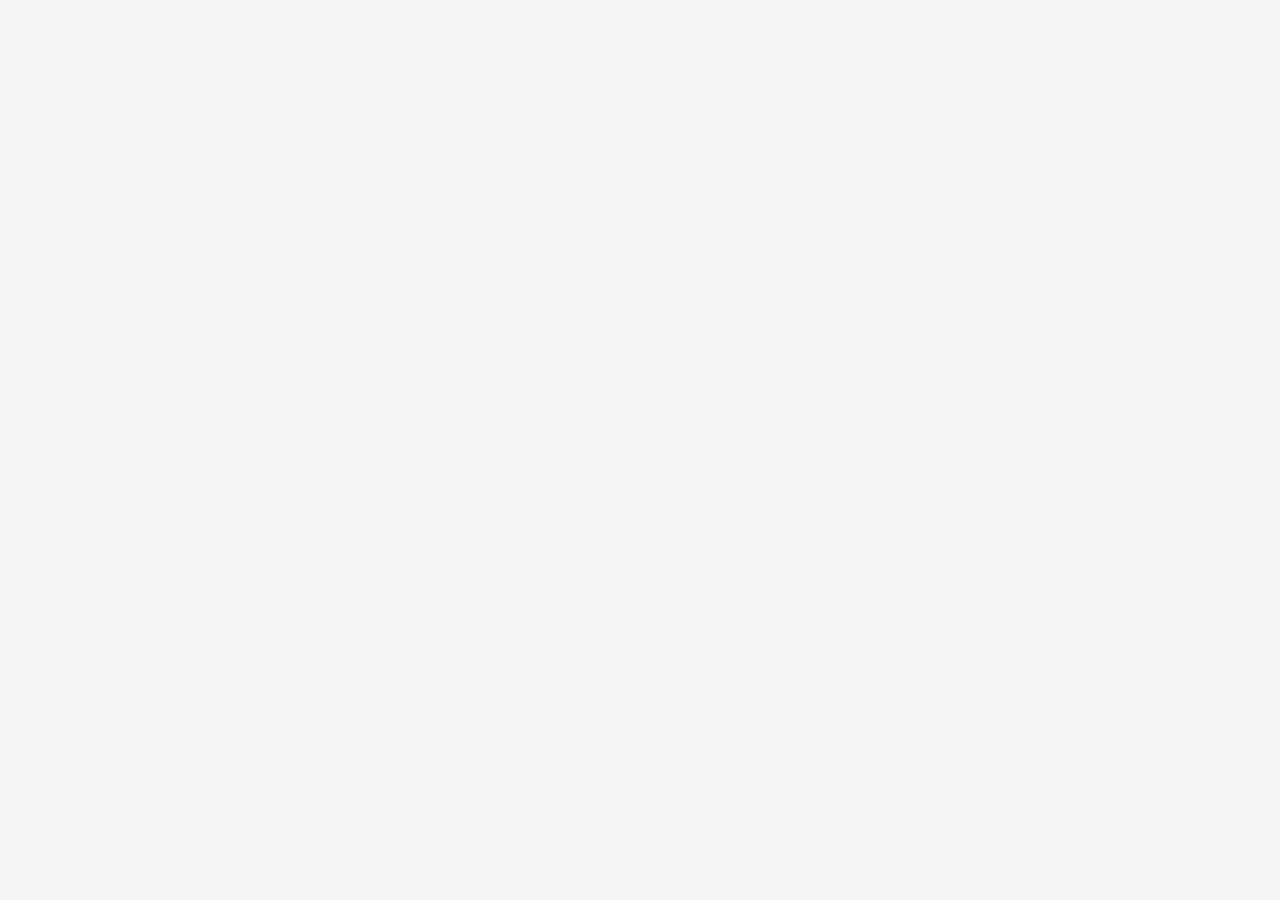
==== recipes.html @ afe7a515 "added recipe page" ====
<!DOCTYPE html>
<html lang="en">
  <head>
    <meta charset="UTF-8" />
    <meta http-equiv="X-UA-Compatible" content="IE=edge" />
    <meta name="viewport" content="width=device-width, initial-scale=1.0" />
    <title>All Recipes - Cook.io</title>
    <meta name="title" content="Cook.io - cooking is easy." />
    <link rel="shortcut icon" href="/favicon.svg" type="image/svg+xml" />

    <link rel="preconnect" href="https://fonts.googleapis.com" />
    <link rel="preconnect" href="https://fonts.gstatic.com" crossorigin />
    <link href="https://fonts.googleapis.com/css2?family=DM+Sans:wght@400;500&family=DM+Serif+Display&display=swap" rel="stylesheet" />
    <link rel="stylesheet" href="https://fonts.googleapis.com/css2?family=Material+Symbols+Outlined:opsz,wght,FILL,GRAD@24,400,0..1,0" />
    <link rel="stylesheet" href="./assets/css/style.css" />
  </head>
  <body>
    <!-- HEADER -->
    <header class="header" data-header>
      <a href="/" class="logo">
        <img src="./assets/images/logo-light.svg" width="156" height="32" alt="Formulas" class="logo-light" />

        <img src="./assets/images/logo-dark.svg" width="156" height="32" alt="Formulas" class="logo-dark" />
      </a>

      <nav class="navbar">
        <ul class="navbar-list">
          <li>
            <a href="/" class="navbar-link title-small has-state">Home</a>
          </li>
          <li>
            <a href="#" class="navbar-link title-small has-state active">Recipes</a>
          </li>
        </ul>
      </nav>

      <button class="icon-btn theme-switsh has-state" aria-pressed="false" aria-label="Toggle light and dark theme" data-theme-btn>
        <span class="material-symbols-outlined light-icon" aria-hidden="true">light_mode</span>
        <span class="material-symbols-outlined dark-icon" aria-hidden="true">dark_mode</span>
      </button>

      <a href="./saved-recipes.html" class="btn btn-primary has-icon">
        <span class="material-symbols-outlined" aria-hidden="true">book</span>
        <span class="span">Saved Recipes</span>
      </a>
    </header>

    <!-- Mobile Nav -->

    <nav class="mobile-nav" aria-label="primary">
      <ul class="nav-list">
        <li class="nav-item">
          <a href="#" class="nav-link" aria-current="true">
            <span class="item-icon">
              <span class="material-symbols-outlined" aria-hidden="true">lunch_dining</span>
            </span>
            <span class="label-medium">Recipes</span>
          </a>
        </li>

        <li class="nav-item">
          <a href="/" class="nav-link">
            <span class="item-icon">
              <span class="material-symbols-outlined" aria-hidden="true">home</span>
            </span>
            <span class="label-medium">Home</span>
          </a>
        </li>

        <li class="nav-item">
          <a href="./saved-recipes.html" class="nav-link">
            <span class="item-icon">
              <span class="material-symbols-outlined" aria-hidden="true">book</span>
            </span>
            <span class="label-medium">Saved</span>
          </a>
        </li>
      </ul>
    </nav>

    <main>
      <article class="article article-page">
        <!-- Filter bar -->

        <div class="filter-bar" data-filter-bar>
          <div class="title-wrapper">
            <span class="material-symbols-outlined" aria-hidden="true">filter_list</span>

            <p class="title-medium">Filters</p>

            <button class="icon-btn close-btn has-state" aria-label="Close filter bar" data-filter-toggler>
              <span class="material-symbols-outlined" aria-hidden="true">close</span>
            </button>
          </div>

          <div class="filter-content">
            <div class="search-wrapper">
              <div class="input-outlined">
                <label for="search" class="body-large label">Search</label>

                <input type="search" name="search" id="search" placeholder="Search recipes" class="input-field body-large" />
              </div>
            </div>

            <div class="accordion-container" data-accordion>
              <button class="accordion-btn has-state" aria-controls="cook-time" aria-expanded="false" data-accordion-btn>
                <span class="material-symbols-outlined" aria-hidden="true">timer</span>
                <p class="label-large">Cooking Time</p>
                <span class="material-symbols-outlined trailing-icon" aria-hidden="true">expand_more</span>
              </button>

              <div class="accordion-content" id="cook-time">
                <div class="accordion-overflow" data-filter="time">
                  <label class="filter-chip label-large">
                    &lt; 5 minutes
                    <input type="radio" name="cook-time" value="5" aria-label="5 or less minutes" class="checkbox" />
                  </label>

                  <label class="filter-chip label-large">
                    5 - 10 minutes
                    <input type="radio" name="cook-time" value="5-10" aria-label="5 to 10 minutes" class="checkbox" />
                  </label>

                  <label class="filter-chip label-large">
                    10 - 20 minutes
                    <input type="radio" name="cook-time" value="10-20" aria-label="10 to 20 minutes" class="checkbox" />
                  </label>

                  <label class="filter-chip label-large">
                    20 - 30 minutes
                    <input type="radio" name="cook-time" value="20-30" aria-label="20 to 30 minutes" class="checkbox" />
                  </label>

                  <label class="filter-chip label-large">
                    30 - 40 minutes
                    <input type="radio" name="cook-time" value="30-40" aria-label="30 to 40 minutes" class="checkbox" />
                  </label>

                  <label class="filter-chip label-large">
                    40 - 50 minutes
                    <input type="radio" name="cook-time" value="40-50" aria-label="40 to 50 minutes" class="checkbox" />
                  </label>

                  <label class="filter-chip label-large">
                    50 - 60 minutes
                    <input type="radio" name="cook-time" value="50-60" aria-label="50 to 60 minutes" class="checkbox" />
                  </label>

                  <label class="filter-chip label-large">
                    &gt; 1 hours
                    <input type="radio" name="cook-time" value="60+" aria-label="1 or more hours" class="checkbox" />
                  </label>
                </div>
              </div>
            </div>

            <div class="accordion-container" data-accordion>
              <button class="accordion-btn has-state" aria-controls="ingr" aria-expanded="false" data-accordion-btn>
                <span class="material-symbols-outlined" aria-hidden="true">nutrition</span>
                <p class="label-large">Ingredients</p>
                <span class="material-symbols-outlined trailing-icon" aria-hidden="true">expand_more</span>
              </button>

              <div class="accordion-content" id="ingr">
                <div class="accordion-overflow" data-filter="ingr">
                  <label class="filter-chip label-large">
                    &lt; 5 ingredients
                    <input type="radio" name="ingr" value="5" aria-label="5 or less ingredients" class="checkbox" />
                  </label>

                  <label class="filter-chip label-large">
                    5 - 10 ingredients
                    <input type="radio" name="ingr" value="5-10" aria-label="5 to 10 ingredients" class="checkbox" />
                  </label>

                  <label class="filter-chip label-large">
                    10 - 20 ingredients
                    <input type="radio" name="ingr" value="10-20" aria-label="10 to 20 ingredients" class="checkbox" />
                  </label>

                  <label class="filter-chip label-large">
                    20 - 30 ingredients
                    <input type="radio" name="ingr" value="20-30" aria-label="20 to 30 ingredients" class="checkbox" />
                  </label>

                  <label class="filter-chip label-large">
                    &gt; 30 ingredients
                    <input type="radio" name="ingr" value="30+" aria-label="30 or more ingredients" class="checkbox" />
                  </label>
                </div>
              </div>
            </div>

            <div class="accordion-container" data-accordion>
              <button class="accordion-btn has-state" aria-controls="calories" aria-expanded="false" data-accordion-btn>
                <span class="material-symbols-outlined" aria-hidden="true">ulna_radius_alt</span>
                <p class="label-large">Calories</p>
                <span class="material-symbols-outlined trailing-icon" aria-hidden="true">expand_more</span>
              </button>

              <div class="accordion-content" id="calories">
                <div class="accordion-overflow" data-filter="calories">
                  <label class="filter-chip label-large">
                    &lt; 50 calories
                    <input type="radio" name="calories" value="50" aria-label="50 or less calories" class="checkbox" />
                  </label>

                  <label class="filter-chip label-large">
                    50 - 100 calories
                    <input type="radio" name="calories" value="50-100" aria-label="50 to 100 calories" class="checkbox" />
                  </label>

                  <label class="filter-chip label-large">
                    100 - 200 calories
                    <input type="radio" name="calories" value="100-200" aria-label="100 to 200 calories" class="checkbox" />
                  </label>

                  <label class="filter-chip label-large">
                    200 - 300 calories
                    <input type="radio" name="calories" value="200-300" aria-label="200 to 300 calories" class="checkbox" />
                  </label>

                  <label class="filter-chip label-large">
                    300 - 400 calories
                    <input type="radio" name="calories" value="300-400" aria-label="300 to 400 calories" class="checkbox" />
                  </label>

                  <label class="filter-chip label-large">
                    400 - 500 calories
                    <input type="radio" name="calories" value="400-500" aria-label="400 to 500 calories" class="checkbox" />
                  </label>

                  <label class="filter-chip label-large">
                    &gt; 500 calories
                    <input type="radio" name="calories" value="500+" aria-label="500 or more calories" class="checkbox" />
                  </label>
                </div>
              </div>
            </div>

            <div class="accordion-container" data-accordion>
              <button class="accordion-btn has-state" aria-controls="diet" aria-expanded="false" data-accordion-btn>
                <span class="material-symbols-outlined" aria-hidden="true">spa</span>
                <p class="label-large">Diet</p>
                <span class="material-symbols-outlined trailing-icon" aria-hidden="true">expand_more</span>
              </button>

              <div class="accordion-content" id="diet">
                <div class="accordion-overflow" data-filter="diet">
                  <label class="filter-chip label-large">
                    Balanced

                    <input type="checkbox" name="Balanced" aria-label="Balanced" value="balanced" class="checkbox" />
                  </label>

                  <label class="filter-chip label-large">
                    High Fiber

                    <input type="checkbox" name="High Fiber" aria-label="High Fiber" value="high-fiber" class="checkbox" />
                  </label>

                  <label class="filter-chip label-large">
                    High Protein

                    <input type="checkbox" name="High Protein" aria-label="High Protein" value="high-protein" class="checkbox" />
                  </label>

                  <label class="filter-chip label-large">
                    Low Carb

                    <input type="checkbox" name="Low Carb" aria-label="Low Carb" value="low-carb" class="checkbox" />
                  </label>

                  <label class="filter-chip label-large">
                    Low Fat

                    <input type="checkbox" name="Low Fat" aria-label="Low Fat" value="low-fat" class="checkbox" />
                  </label>

                  <label class="filter-chip label-large">
                    Low Sodium

                    <input type="checkbox" name="Low Sodium" aria-label="Low Sodium" value="low-sodium" class="checkbox" />
                  </label>
                </div>
              </div>
            </div>

            <div class="accordion-container" data-accordion>
              <button class="accordion-btn has-state" aria-controls="health" aria-expanded="false" data-accordion-btn>
                <span class="material-symbols-outlined" aria-hidden="true">health_and_safety</span>
                <p class="label-large">Health</p>
                <span class="material-symbols-outlined trailing-icon" aria-hidden="true">expand_more</span>
              </button>

              <div class="accordion-content" id="health">
                <div class="accordion-overflow" data-filter="health">
                  <label class="filter-chip label-large">
                    Alcohol Cocktail

                    <input type="checkbox" name="Alcohol Cocktail" aria-label="Alcohol Cocktail" value="alcohol-cocktail" class="checkbox" />
                  </label>

                  <label class="filter-chip label-large">
                    Alcohol Free

                    <input type="checkbox" name="Alcohol Free" aria-label="Alcohol Free" value="alcohol-free" class="checkbox" />
                  </label>

                  <label class="filter-chip label-large">
                    Celery Free

                    <input type="checkbox" name="Celery Free" aria-label="Celery Free" value="celery-free" class="checkbox" />
                  </label>

                  <label class="filter-chip label-large">
                    Crustcean Free

                    <input type="checkbox" name="Crustcean Free" aria-label="Crustcean Free" value="crustacean-free" class="checkbox" />
                  </label>

                  <label class="filter-chip label-large">
                    Dairy Free

                    <input type="checkbox" name="Dairy Free" aria-label="Dairy Free" value="dairy-free" class="checkbox" />
                  </label>

                  <label class="filter-chip label-large">
                    DASH

                    <input type="checkbox" name="DASH" aria-label="DASH" value="DASH" class="checkbox" />
                  </label>

                  <label class="filter-chip label-large">
                    Egg Free

                    <input type="checkbox" name="Egg Free" aria-label="Egg Free" value="egg-free" class="checkbox" />
                  </label>

                  <label class="filter-chip label-large">
                    Fish Free

                    <input type="checkbox" name="Fish Free" aria-label="Fish Free" value="fish-free" class="checkbox" />
                  </label>

                  <label class="filter-chip label-large">
                    FODMAP Free

                    <input type="checkbox" name="FODMAP Free" aria-label="FODMAP Free" value="fodmap-free" class="checkbox" />
                  </label>

                  <label class="filter-chip label-large">
                    Gluten Free

                    <input type="checkbox" name="Gluten Free" aria-label="Gluten Free" value="gluten-free" class="checkbox" />
                  </label>

                  <label class="filter-chip label-large">
                    Immuno Supportive

                    <input type="checkbox" name="Immuno Supportive" aria-label="Immuno Supportive" value="immuno-supportive" class="checkbox" />
                  </label>

                  <label class="filter-chip label-large">
                    Keto Friendly

                    <input type="checkbox" name="Keto Friendly" aria-label="Keto Friendly" value="keto-friendly" class="checkbox" />
                  </label>

                  <label class="filter-chip label-large">
                    Kidney Friendly

                    <input type="checkbox" name="Kidney Friendly" aria-label="Kidney Friendly" value="kidney-friendly" class="checkbox" />
                  </label>

                  <label class="filter-chip label-large">
                    Kosher

                    <input type="checkbox" name="Kosher" aria-label="Kosher" value="kosher" class="checkbox" />
                  </label>

                  <label class="filter-chip label-large">
                    Low Fat Abs

                    <input type="checkbox" name="Low Fat Abs" aria-label="Low Fat Abs" value="low-fat-abs" class="checkbox" />
                  </label>

                  <label class="filter-chip label-large">
                    Low Potassium

                    <input type="checkbox" name="Low Potassium" aria-label="Low Potassium" value="low-potassium" class="checkbox" />
                  </label>

                  <label class="filter-chip label-large">
                    Low Sugar

                    <input type="checkbox" name="Low Sugar" aria-label="Low Sugar" value="low-sugar" class="checkbox" />
                  </label>

                  <label class="filter-chip label-large">
                    Lupine Free

                    <input type="checkbox" name="Lupine Free" aria-label="Lupine Free" value="lupine-free" class="checkbox" />
                  </label>

                  <label class="filter-chip label-large">
                    Mediterranean

                    <input type="checkbox" name="Mediterranean" aria-label="Mediterranean" value="Mediterranean" class="checkbox" />
                  </label>

                  <label class="filter-chip label-large">
                    Mollusk Free

                    <input type="checkbox" name="Mollusk Free" aria-label="Mollusk Free" value="mollusk-free" class="checkbox" />
                  </label>

                  <label class="filter-chip label-large">
                    Mustard Free

                    <input type="checkbox" name="Mustard Free" aria-label="Mustard Free" value="mustard-free" class="checkbox" />
                  </label>

                  <label class="filter-chip label-large">
                    No oil added

                    <input type="checkbox" name="No oil added" aria-label="No oil added" value="no-oil-added" class="checkbox" />
                  </label>

                  <label class="filter-chip label-large">
                    Paleo

                    <input type="checkbox" name="Paleo" aria-label="Paleo" value="paleo" class="checkbox" />
                  </label>

                  <label class="filter-chip label-large">
                    Peanut Free

                    <input type="checkbox" name="Peanut Free" aria-label="Peanut Free" value="peanut-free" class="checkbox" />
                  </label>

                  <label class="filter-chip label-large">
                    Pescatarian

                    <input type="checkbox" name="Pescatarian" aria-label="Pescatarian" value="pescatarian" class="checkbox" />
                  </label>

                  <label class="filter-chip label-large">
                    Pork Free

                    <input type="checkbox" name="Pork Free" aria-label="Pork Free" value="pork-free" class="checkbox" />
                  </label>

                  <label class="filter-chip label-large">
                    Red Meat Free

                    <input type="checkbox" name="Red Meat Free" aria-label="Red Meat Free" value="red-meat-free" class="checkbox" />
                  </label>

                  <label class="filter-chip label-large">
                    Sesame Free

                    <input type="checkbox" name="Sesame Free" aria-label="Sesame Free" value="sesame-free" class="checkbox" />
                  </label>

                  <label class="filter-chip label-large">
                    Shellfish-Free

                    <input type="checkbox" name="Shellfish-Free" aria-label="Shellfish-Free" value="shellfish-free" class="checkbox" />
                  </label>

                  <label class="filter-chip label-large">
                    Soy Free

                    <input type="checkbox" name="Soy Free" aria-label="Soy Free" value="soy-free" class="checkbox" />
                  </label>

                  <label class="filter-chip label-large">
                    Sugar Conscious

                    <input type="checkbox" name="Sugar Conscious" aria-label="Sugar Conscious" value="sugar-conscious" class="checkbox" />
                  </label>

                  <label class="filter-chip label-large">
                    Sulfite Free

                    <input type="checkbox" name="Sulfite Free" aria-label="Sulfite Free" value="sulfite-free" class="checkbox" />
                  </label>

                  <label class="filter-chip label-large">
                    Tree Nut Free

                    <input type="checkbox" name="Tree Nut Free" aria-label="Tree Nut Free" value="tree-nut-free" class="checkbox" />
                  </label>

                  <label class="filter-chip label-large">
                    Vegan

                    <input type="checkbox" name="Vegan" aria-label="Vegan" value="vegan" class="checkbox" />
                  </label>

                  <label class="filter-chip label-large">
                    Vegetarian

                    <input type="checkbox" name="Vegetarian" aria-label="Vegetarian" value="vegetarian" class="checkbox" />
                  </label>

                  <label class="filter-chip label-large">
                    Wheat Free

                    <input type="checkbox" name="Wheat Free" aria-label="Wheat Free" value="wheat-free" class="checkbox" />
                  </label>
                </div>
              </div>
            </div>

            <div class="accordion-container" data-accordion>
              <button class="accordion-btn has-state" aria-controls="meal" aria-expanded="false" data-accordion-btn>
                <span class="material-symbols-outlined" aria-hidden="true">restaurant</span>
                <p class="label-large">Meal</p>
                <span class="material-symbols-outlined trailing-icon" aria-hidden="true">expand_more</span>
              </button>

              <div class="accordion-content" id="meal">
                <div class="accordion-overflow" data-filter="mealType">
                  <label class="filter-chip label-large">
                    Breakfast

                    <input type="checkbox" name="Breakfast" aria-label="Breakfast" value="breakfast" class="checkbox" />
                  </label>

                  <label class="filter-chip label-large">
                    Dinner

                    <input type="checkbox" name="Dinner" aria-label="Dinner" value="dinner" class="checkbox" />
                  </label>

                  <label class="filter-chip label-large">
                    Lunch

                    <input type="checkbox" name="Lunch" aria-label="Lunch" value="lunch" class="checkbox" />
                  </label>

                  <label class="filter-chip label-large">
                    Snack

                    <input type="checkbox" name="Snack" aria-label="Snack" value="snack" class="checkbox" />
                  </label>

                  <label class="filter-chip label-large">
                    Teatime

                    <input type="checkbox" name="Teatime" aria-label="Teatime" value="teatime" class="checkbox" />
                  </label>
                </div>
              </div>
            </div>

            <div class="accordion-container" data-accordion>
              <button class="accordion-btn has-state" aria-controls="dish" aria-expanded="false" data-accordion-btn>
                <span class="material-symbols-outlined" aria-hidden="true">fastfood</span>
                <p class="label-large">Dish</p>
                <span class="material-symbols-outlined trailing-icon" aria-hidden="true">expand_more</span>
              </button>

              <div class="accordion-content" id="dish">
                <div class="accordion-overflow" data-filter="dishType">
                  <label class="filter-chip label-large">
                    Biscuits and cookies

                    <input type="checkbox" name="Biscuits and cookies" aria-label="Biscuits and cookies" value="biscuits and cookies" class="checkbox" />
                  </label>

                  <label class="filter-chip label-large">
                    Bread

                    <input type="checkbox" name="Bread" aria-label="Bread" value="bread" class="checkbox" />
                  </label>

                  <label class="filter-chip label-large">
                    Cereals

                    <input type="checkbox" name="Cereals" aria-label="Cereals" value="cereals" class="checkbox" />
                  </label>

                  <label class="filter-chip label-large">
                    Condiments and sauces

                    <input type="checkbox" name="Condiments and sauces" aria-label="Condiments and sauces" value="condiments and sauces" class="checkbox" />
                  </label>

                  <label class="filter-chip label-large">
                    Desserts

                    <input type="checkbox" name="Desserts" aria-label="Desserts" value="desserts" class="checkbox" />
                  </label>

                  <label class="filter-chip label-large">
                    Drinks

                    <input type="checkbox" name="Drinks" aria-label="Drinks" value="drinks" class="checkbox" />
                  </label>

                  <label class="filter-chip label-large">
                    Main course

                    <input type="checkbox" name="Main course" aria-label="Main course" value="main course" class="checkbox" />
                  </label>

                  <label class="filter-chip label-large">
                    Pancake

                    <input type="checkbox" name="Pancake" aria-label="Pancake" value="pancake" class="checkbox" />
                  </label>

                  <label class="filter-chip label-large">
                    Preps

                    <input type="checkbox" name="Preps" aria-label="Preps" value="preps" class="checkbox" />
                  </label>

                  <label class="filter-chip label-large">
                    Preserve

                    <input type="checkbox" name="Preserve" aria-label="Preserve" value="preserve" class="checkbox" />
                  </label>

                  <label class="filter-chip label-large">
                    Salad

                    <input type="checkbox" name="Salad" aria-label="Salad" value="salad" class="checkbox" />
                  </label>

                  <label class="filter-chip label-large">
                    Sandwiches

                    <input type="checkbox" name="Sandwiches" aria-label="Sandwiches" value="sandwiches" class="checkbox" />
                  </label>

                  <label class="filter-chip label-large">
                    Side dish

                    <input type="checkbox" name="Side dish" aria-label="Side dish" value="side dish" class="checkbox" />
                  </label>

                  <label class="filter-chip label-large">
                    Soup

                    <input type="checkbox" name="Soup" aria-label="Soup" value="soup" class="checkbox" />
                  </label>

                  <label class="filter-chip label-large">
                    Starter

                    <input type="checkbox" name="Starter" aria-label="Starter" value="starter" class="checkbox" />
                  </label>

                  <label class="filter-chip label-large">
                    Sweets

                    <input type="checkbox" name="Sweets" aria-label="Sweets" value="sweets" class="checkbox" />
                  </label>
                </div>
              </div>
            </div>

            <div class="accordion-container" data-accordion>
              <button class="accordion-btn has-state" aria-controls="cuisine" aria-expanded="false" data-accordion-btn>
                <span class="material-symbols-outlined" aria-hidden="true">public</span>
                <p class="label-large">Cuisine</p>
                <span class="material-symbols-outlined trailing-icon" aria-hidden="true">expand_more</span>
              </button>

              <div class="accordion-content" id="cuisine">
                <div class="accordion-overflow" data-filter="cuisineType">
                  <label class="filter-chip label-large">
                    American

                    <input type="checkbox" name="American" aria-label="American" value="american" class="checkbox" />
                  </label>

                  <label class="filter-chip label-large">
                    Asian

                    <input type="checkbox" name="Asian" aria-label="Asian" value="asian" class="checkbox" />
                  </label>

                  <label class="filter-chip label-large">
                    British

                    <input type="checkbox" name="British" aria-label="British" value="british" class="checkbox" />
                  </label>

                  <label class="filter-chip label-large">
                    Caribbean

                    <input type="checkbox" name="Caribbean" aria-label="Caribbean" value="caribbean" class="checkbox" />
                  </label>

                  <label class="filter-chip label-large">
                    Central Europe

                    <input type="checkbox" name="Central Europe" aria-label="Central Europe" value="central europe" class="checkbox" />
                  </label>

                  <label class="filter-chip label-large">
                    Chinese

                    <input type="checkbox" name="Chinese" aria-label="Chinese" value="chinese" class="checkbox" />
                  </label>

                  <label class="filter-chip label-large">
                    Eastern Europe

                    <input type="checkbox" name="Eastern Europe" aria-label="Eastern Europe" value="eastern europe" class="checkbox" />
                  </label>

                  <label class="filter-chip label-large">
                    French

                    <input type="checkbox" name="French" aria-label="French" value="french" class="checkbox" />
                  </label>

                  <label class="filter-chip label-large">
                    Indian

                    <input type="checkbox" name="Indian" aria-label="Indian" value="indian" class="checkbox" />
                  </label>

                  <label class="filter-chip label-large">
                    Italian

                    <input type="checkbox" name="Italian" aria-label="Italian" value="italian" class="checkbox" />
                  </label>

                  <label class="filter-chip label-large">
                    Japanese

                    <input type="checkbox" name="Japanese" aria-label="Japanese" value="japanese" class="checkbox" />
                  </label>

                  <label class="filter-chip label-large">
                    Kosher

                    <input type="checkbox" name="Kosher" aria-label="Kosher" value="kosher" class="checkbox" />
                  </label>

                  <label class="filter-chip label-large">
                    Mediterranean

                    <input type="checkbox" name="Mediterranean" aria-label="Mediterranean" value="mediterranean" class="checkbox" />
                  </label>

                  <label class="filter-chip label-large">
                    Mexican

                    <input type="checkbox" name="Mexican" aria-label="Mexican" value="mexican" class="checkbox" />
                  </label>

                  <label class="filter-chip label-large">
                    Middle Eastern

                    <input type="checkbox" name="Middle Eastern" aria-label="Middle Eastern" value="middle eastern" class="checkbox" />
                  </label>

                  <label class="filter-chip label-large">
                    Nordic

                    <input type="checkbox" name="Nordic" aria-label="Nordic" value="nordic" class="checkbox" />
                  </label>

                  <label class="filter-chip label-large">
                    South American

                    <input type="checkbox" name="South American" aria-label="South American" value="south american" class="checkbox" />
                  </label>

                  <label class="filter-chip label-large">
                    South East Asian

                    <input type="checkbox" name="South East Asian" aria-label="South East Asian" value="south east asian" class="checkbox" />
                  </label>
                </div>
              </div>
            </div>
          </div>

          <div class="filter-actions">
            <button class="btn btn-secondary label-large has-state" data-filter-clear>Clear</button>

            <button class="btn btn-primary label-large" data-filter-toggler data-filter-submit>Apply</button>
          </div>
        </div>

        <div class="overlay" data-overlay data-filter-toggler></div>

        <div class="recipe-container container">
          <div class="title-wrapper">
            <h2 class="headline-small">All Recipes</h2>

            <button class="btn btn-secondary btn-filter has-icon has-state" aria-label="Open filter bar" data-filter-toggler data-filter-btn>
              <span class="material-symbols-outlined" aria-hidden="true">filter_list</span>

              <div class="wrapper">
                <span class="label-large">Filters</span>

                <div class="badge label-small" data-filter-count>9</div>
              </div>
            </button>
          </div>

          <div class="grid-list" data-grid-list></div>

          <div class="load-more grid-list" data-load-more>
            <p class="body-medium info-text">Lorem ipsum dolor sit amet consectetur adipisicing elit. Necessitatibus, ratione.</p>
          </div>
        </div>
      </article>
    </main>

    <!-- Footer -->

    <footer class="footer">
      <p class="copyright body-medium">Copyright 2023 Vlad D.</p>

      <a href="/" class="logo">
        <img src="./assets/images/logo-light.svg" width="156" height="32" alt="Formulas" class="logo-light" />

        <img src="./assets/images/logo-dark.svg" width="156" height="32" alt="Formulas" class="logo-dark" />
      </a>

      <a href="https://www.edamam.com/" target="_blank" class="edamam">
        <img src="./assets/images/edamam.svg" width="200" height="40" loading="lazy" alt="edamam free recipe api" />
      </a>
    </footer>

    <script src="./assets/js/global.js" type="module"></script>
    <script src="./assets/js/recipes.js" type="module"></script>
    <script src="./assets/js/api.js" type="module"></script>
    <script src="./assets/js/module.js" type="module"></script>
    <script src="./assets/js/theme.js" type="module"></script>
  </body>
</html>
---- assets/css/style.css ----
/* CUSTOM PROPERTY */

:root {
  /* colors */
  --white: hsl(0, 0%, 100%);
  --overlay-bg: hsla(0, 3%, 13%, 0.5);

  /* Light theme */
  --light-background: hsl(0, 0%, 96%);
  --light-on-background: hsl(0, 3%, 13%);
  --light-on-background-variant: hsl(20, 3%, 19%);
  --light-primary: hsl(11, 87%, 59%);
  --light-primary-hover: hsl(11, 60%, 50%);
  --light-primary-container: hsl(14, 57%, 95%);
  --light-error: hsl(1, 73%, 42%);
  --light-active-indicator: hsl(12, 58%, 88%);
  --light-image-background: hsl(0, 0%, 70%);
  --light-badge-btn: hsl(30, 58%, 88%);
  --light-on-badge-btn: hsl(24, 7%, 14%);
  --light-outline: hsl(10, 19%, 88%);
  --light-input-outline: hsl(7, 7%, 73%);
  --light-input-outline-hover: hsl(9, 3%, 52%);
  --light-alpha-10: hsla(0, 0%, 0%, 0.1);
  --light-alpha-20: hsla(0, 0%, 0%, 0.2);

  /* Dark theme */

  --dark-background: hsl(0, 0%, 10%);
  --dark-on-background: hsl(11, 3%, 87%);
  --dark-on-background-variant: hsl(11, 3%, 81%);
  --dark-primary: hsl(11, 87%, 64%);
  --dark-primary-hover: hsl(11, 51%, 51%);
  --dark-primary-container: hsl(15, 3%, 15%);
  --dark-error: hsl(1, 69%, 59%);
  --dark-active-indicator: hsl(15, 25%, 22%);
  --dark-image-background: hsl(0, 0%, 30%);
  --dark-badge-btn: hsl(30, 28%, 13%);
  --dark-on-badge-btn: hsl(30, 8%, 86%);
  --dark-outline: hsl(11, 3%, 20%);
  --dark-input-outline: hsl(11, 3%, 29%);
  --dark-input-outline-hover: hsl(0, 4%, 58%);
  --dark-alpha-10: hsla(0, 0%, 100%, 0.1);
  --dark-alpha-20: hsla(0, 0%, 100%, 0.2);

  /* TYPOFRAPHY */

  /* font family */

  --font-primary: 'DM Serif Display', serif;
  --font-secondary: 'DM Sans', sans-serif;

  /* font size  */

  --fs-base: 62.5%;
  --fs-display-large: 2.8rem;
  --fs-display-medium: 3.2rem;
  --fs-display-small: 2.6rem;
  --fs-headline-small: 2.4rem;
  --fs-title-medium: 1.6rem;
  --fs-title-small: 1.4rem;
  --fs-body-large: 1.6rem;
  --fs-body-medium: 1.4rem;
  --fs-label-large: 1.4rem;
  --fs-label-medium: 1.2rem;
  --fs-label-small: 1.1rem;

  /* font weight */

  --weight-regular: 400;
  --weight-medium: 500;

  /* BORDER RADIUS */

  --radius-4: 4px;
  --radius-8: 8px;
  --radius-circle: 50%;
  --radius-pill: 500px;

  /* BOX SHADOW */

  --shadow-1: 0 -1px 8px hsla(0, 0%, 0%, 0.2);
  --shadow-2: 0 2px 4px 1px hsla(0, 0%, 0%, 0.3);

  /* OTHERS */

  --header-height: 64px;
  --mobile-nav-height: 80px;
  --section-gap: 32px;
}

@media (prefers-reduced-motion: no-preference) {
  :root {
    /* TRANSITION */
    --transition-timing-function: cubic-bezier(0.2, 0, 0, 1);
    --transition-short: 200ms var(--transition-timing-function);
    --transition-medium: 500ms var(--transition-timing-function);
  }
}

[data-theme='light'] {
  color-scheme: light;

  --background: var(--light-background);
  --on-background: var(--light-on-background);
  --on-background-variant: var(--light-on-background-variant);
  --primary: var(--light-primary);
  --primary-hover: var(--light-primary-hover);
  --primary-container: var(--light-primary-container);
  --error: var(--light-error);
  --active-indicator: var(--light-active-indicator);
  --image-background: var(--light-image-background);
  --badge-btn: var(--light-badge-btn);
  --on-badge-btn: var(--light-on-badge-btn);
  --outline: var(--light-outline);
  --input-outline: var(--light-input-outline);
  --input-outline-hover: var(--light-input-outline-hover);
  --alpha-10: var(--light-alpha-10);
  --alpha-20: var(--light-alpha-20);
}

[data-theme='dark'] {
  color-scheme: dark;

  --background: var(--dark-background);
  --on-background: var(--dark-on-background);
  --on-background-variant: var(--dark-on-background-variant);
  --primary: var(--dark-primary);
  --primary-hover: var(--dark-primary-hover);
  --primary-container: var(--dark-primary-container);
  --error: var(--dark-error);
  --active-indicator: var(--dark-active-indicator);
  --image-background: var(--dark-image-background);
  --badge-btn: var(--dark-badge-btn);
  --on-badge-btn: var(--dark-on-badge-btn);
  --outline: var(--dark-outline);
  --input-outline: var(--dark-input-outline);
  --input-outline-hover: var(--dark-input-outline-hover);
  --alpha-10: var(--dark-alpha-10);
  --alpha-20: var(--dark-alpha-20);
}

/* RESET */

*,
*::before,
*::after {
  margin: 0;
  padding: 0;
  box-sizing: border-box;
}

li {
  list-style: none;
}

a,
img,
span,
input,
button {
  display: block;
}

a {
  color: inherit;
  text-decoration: none;
}

img {
  height: auto;
}

input,
button {
  background: none;
  border: none;
  font: inherit;
}

input {
  width: 100%;
}

button {
  color: inherit;
  cursor: pointer;
}

html {
  font-family: var(--font-secondary);
  font-size: var(--fs-base);
  scroll-behavior: smooth;
  -webkit-tap-highlight-color: transparent;
}

body {
  background-color: var(--background);
  color: var(--on-background);
  font-size: var(--fs-body-medium);
  font-weight: var(--weight-medium);
  line-height: 20px;
  letter-spacing: 0.25px;
  min-height: 100vh;
  display: flex;
  flex-direction: column;
  padding-block: calc(var(--header-height) + 16px) var(--mobile-nav-height);
  opacity: 0;
  animation: fade 300ms var(--transition-timing-function) forwards;
}

@keyframes fade {
  0% {
    opacity: 0;
  }
  100% {
    opacity: 1;
  }
}

main {
  flex-grow: 1;
}

:focus-visible {
  outline-color: var(--primary);
}

/* TYPOGRAPHY */

.display-large {
  font-family: var(--font-primary);
  font-size: var(--fs-display-large);
  font-weight: var(--weight-regular);
  line-height: 32px;
  letter-spacing: -0.25px;
}

.display-medium {
  font-size: var(--fs-display-medium);
  line-height: 36px;
}

.display-small {
  font-family: var(--font-primary);
  font-size: var(--fs-display-small);
  font-weight: var(--weight-regular);
  line-height: 32px;
}

.headline-small {
  font-size: var(--fs-headline-small);
  font-weight: var(--weight-regular);
  line-height: 32px;
}

.title-medium {
  font-size: var(--fs-title-medium);
  font-weight: var(--weight-medium);
  line-height: 24px;
  letter-spacing: 0.15px;
}

.title-small {
  font-size: var(--fs-title-small);
  font-weight: var(--weight-medium);
  line-height: 20px;
  letter-spacing: 0.1px;
}

.body-large {
  font-size: var(--fs-body-large);
  line-height: 24px;
  letter-spacing: 0.5px;
}

.body-medium {
  font-size: var(--fs-body-medium);
  line-height: 20px;
  letter-spacing: 0.25px;
}

.label-large {
  font-size: var(--fs-label-large);
  font-weight: var(--weight-medium);
  line-height: 20px;
  letter-spacing: 0.1px;
}

.label-medium {
  font-size: var(--fs-label-medium);
  font-weight: var(--weight-medium);
  line-height: 16px;
  letter-spacing: 0.5px;
}

.label-small {
  font-size: var(--fs-label-small);
  font-weight: var(--weight-medium);
  line-height: 16px;
  letter-spacing: 0.5px;
}

/* REUSED STYLE */

.has-state {
  position: relative;
  overflow: hidden;
}

.has-state::after {
  content: '';
  position: absolute;
  inset: 0;
  transition: var(--transition-short);
}

.has-state:where(:hover, :focus-visible):not(:active)::after {
  background-color: var(--alpha-10);
}

.material-symbols-outlined {
  display: block;
  width: 1em;
  height: 1em;
  overflow: hidden;
  font-variation-settings: 'FILL' 0, 'wght' 400, 'GRAD' 0, 'opsz' 24;
}

.section {
  margin-block-end: var(--section-gap);
}

.container {
  max-width: 1130px;
  width: 100%;
  margin-inline: auto;
  padding-inline: 16px;
}

.grid-list {
  display: grid;
  grid-template-columns: repeat(auto-fill, minmax(172px, 1fr));
  gap: 12px 8px;
}

.img-holder {
  background-color: var(--image-background);
  background-image: url('../images/image-placeholder.svg');
  background-repeat: no-repeat;
  background-size: 30%;
  background-position: center;
  overflow: hidden;
}

.img-cover {
  width: 100%;
  height: 100%;
  object-fit: cover;
}

.section-title {
  margin-block-end: 12px;
}

.snackbar-container {
  position: fixed;
  bottom: calc(var(--mobile-nav-height) + 16px);
  left: 16px;
  right: 16px;
  display: grid;
  gap: 8px;
  z-index: 4;
}

/* COMPONENTS */

/* Secondary tab */

.tab-list {
  display: flex;
  color: var(--on-background-variant);
  box-shadow: inset0 -1px 0 var(--outline);
  overflow-x: auto;
  scrollbar-width: none;
}

.tab-list::-webkit-scrollbar {
  display: none;
}

.tab-btn {
  height: 48px;
  padding-inline: 24px;
  border-block-end: 2px solid transparent;
  transition: var(--transition-short);
  flex: 1 0 80px;
}

.tab-btn:where(:hover, :focus-visible):not(:active) {
  background-color: var(--alpha-10);
}

.tab-btn[aria-selected='true'] {
  color: var(--on-background);
  border-color: var(--primary);
}

/* Skeleton */

.skeleton {
  background-color: var(--on-background);
  animation: skeleton-loading 500ms linear infinite alternate;
}

@keyframes skeleton-loading {
  0% {
    opacity: 0.2;
  }
  100% {
    opacity: 0.4;
  }
}

.skeleton-card .card-banner {
  aspect-ratio: 1 / 1;
  width: 100%;
  border-radius: var(--radius-4);
}

.skeleton-card .card-title {
  margin-block: 8px;
  height: 16px;
  width: 50%;
}

.skeleton-card .card-text {
  height: 12px;
  width: 80%;
}

/* Card */

.card {
  position: relative;
  display: flex;
  flex-direction: column;
  height: 100%;
}

.card:not(:has(.skeleton)) {
  animation: fade-in 500ms var(--transition-timing-function) forwards;
  transform: translateY(30px);
  opacity: 0;
}

@keyframes fade-in {
  0% {
    transform: translateY(30px);
    opacity: 0;
  }
  100% {
    transform: translateY(0);
    opacity: 1;
  }
}

.card-media {
  aspect-ratio: 1 / 1;
  border-radius: var(--radius-4);
}

.card-body {
  flex-grow: 1;
  padding: 8px;
  display: flex;
  flex-direction: column;
  justify-content: space-between;
  gap: 8px;
}

.card-link {
  display: -webkit-box;
  -webkit-box-orient: vertical;
  -webkit-line-clamp: 2;
  overflow-y: hidden;
  transition: var(--transition-short);
}

.card-link:where(:hover, :focus-visible) {
  color: var(--primary);
}

.card-link::before {
  content: '';
  position: absolute;
  inset: 0;
}

.card :where(.meta-wrapper, .meta-item) {
  display: flex;
  align-items: center;
}

.card .meta-wrapper {
  justify-content: space-between;
}

.card .meta-item {
  gap: 8px;
}

.card .meta-item .material-symbols-outlined {
  font-size: 1.8rem;
}

.saved .bookmark-add,
.removed .bookmark {
  display: none;
}

.saved .bookmark {
  font-variation-settings: 'FILL' 1;
}

/* Icon Button */

.icon-btn {
  width: 40px;
  height: 40px;
  display: grid;
  place-items: center;
  background-color: var(--primary-container);
  border-radius: var(--radius-circle);
}

/* Button */

.btn {
  height: 40px;
  max-width: max-content;
  padding-inline: 24px;
  display: flex;
  justify-content: center;
  align-items: center;
  gap: 8px;
  border-radius: var(--radius-4);
  transition: var(--transition-short);
}

.btn .material-symbols-outlined {
  font-size: 1.8rem;
}

.btn.has-icon {
  padding-inline-start: 16px;
}
/* primary button */

.btn-primary {
  background-color: var(--primary);
  color: var(--white);
}

.btn-primary:where(:hover, :focus-visible):not(:active) {
  background-color: var(--primary-hover);
}

.btn-secondary {
  background-color: var(--primary-container);
}

/* Badge button */

.badge-btn {
  height: 40px;
  border-radius: var(--radius-pill);
  background-color: var(--badge-btn);
  color: var(--on-badge-btn);
  max-width: max-content;
  padding-inline: 16px;
  display: grid;
  place-items: center;
}

/* Filter button */

.btn-filter {
  padding-inline: 12px;
}

.btn-filter .wrapper {
  display: flex;
  align-items: center;
  gap: 8px;
}

/* Input */

.input-outlined {
  position: relative;
  box-shadow: inset 0 0 0 1px var(--input-outline);
  border-radius: var(--radius-4);
  display: flex;
  align-items: center;
  width: 100%;
  transition: var(--transition-short);
}

.input-outlined:hover {
  box-shadow: inset 0 0 0 1px var(--input-outline-hover);
}

.input-outlined:has(:focus, input:not(:placeholder-shown)) {
  box-shadow: inset 0 0 0 2px var(--primary);
}

.input-field {
  height: 56px;
  padding-inline: 16px;
  outline: none;
}

.input-field::placeholder {
  opacity: 0;
  transition: var(--transition-short);
}

.input-field:focus::placeholder {
  opacity: 1;
}

.input-outlined .label {
  position: absolute;
  left: 16px;
  opacity: 0.75;
  background-color: var(--background);
  padding-inline: 4px;
  margin-inline: -4px;
  pointer-events: none;
  transition: var(--transition-short);
}

.input-outlined:has(:focus, input:not(:placeholder-shown)) .label {
  color: var(--primary);
  transform: translateY(-27px) scale(0.75);
  transform-origin: left center;
  opacity: 1;
}

/* Filter chip */

.filter-chip {
  height: 32px;
  background-color: var(--background);
  border: 1px solid var(--outline);
  display: grid;
  place-items: center;
  padding-inline: 16px;
  border-radius: var(--radius-8);
  user-select: none;
  cursor: pointer;
}

.filter-chip .checkbox {
  appearance: none;
  width: 1px;
  height: 1px;
  margin: -1px;
  opacity: 0;
}

.filter-chip:has(:focus-visible) {
  box-shadow: inset 0 0 0 1px var(--primary);
}

.filter-chip:has(:checked) {
  background-color: var(--badge-btn);
  border-color: var(--badge-btn);
}

/* Badge */

.badge {
  background-color: var(--error);
  color: var(--white);
  height: 16px;
  min-width: 16px;
  padding-inline: 4px;
  border-radius: var(--radius-pill);
}

/* Snackbar */

.snackbar {
  height: 48px;
  width: 100%;
  background-color: var(--on-background-variant);
  color: var(--background);
  padding-inline: 16px;
  display: flex;
  justify-content: space-between;
  align-items: center;
  border-radius: var(--radius-4);
  box-shadow: var(--shadow-1);
  animation: snackbar 3s var(--transition-timing-function) forwards;
}

@keyframes snackbar {
  0% {
    height: 0;
    opacity: 0;
  }
  10%,
  95% {
    height: 48px;
    opacity: 1;
  }
  100% {
    opacity: 0;
  }
}

/* HEADER */

.navbar,
.header .btn-primary {
  display: none;
}

.header {
  background-color: var(--background);
  position: fixed;
  top: 0;
  left: 0;
  width: 100%;
  height: var(--header-height);
  display: flex;
  align-items: center;
  /* gap: 20px; */
  padding-inline: 16px;
  border-block-end: 1px solid var(--outline);
  z-index: 4;
}

.theme-switsh {
  margin-inline-start: auto;
}

[data-theme='light'] :where(.logo-dark, .theme-switsh .light-icon),
[data-theme='dark'] :where(.logo-light, .theme-switsh .dark-icon) {
  display: none;
}

/* Mobile nav */

.mobile-nav {
  position: fixed;
  bottom: 0;
  left: 0;
  width: 100%;
  height: var(--mobile-nav-height);
  background-color: var(--primary-container);
  color: var(--on-background-variant);
  padding-block: 12px 16px;
  z-index: 4;
  box-shadow: var(--shadow-1);
}

.mobile-nav .nav-list {
  display: grid;
  grid-template-columns: repeat(3, 1fr);
  text-align: center;
}

.mobile-nav .item-icon {
  width: 64px;
  height: 32px;
  display: grid;
  place-items: center;
  border-radius: var(--radius-pill);
  margin-inline: auto;
  margin-block-end: 4px;
  transition: var(--transition-short);
}

.mobile-nav .nav-link:where(:hover, :focus-visible) .item-icon {
  background-color: var(--alpha-10);
}

.mobile-nav .nav-link[aria-current='true'] {
  color: var(--on-background);
}

.mobile-nav .nav-link[aria-current='true'] .item-icon {
  background-color: var(--active-indicator);
}

.mobile-nav .nav-link[aria-current='true'] .material-symbols-outlined {
  font-variation-settings: 'FILL' 1;
}

/* HERO */

.hero {
  padding-inline: 16px;
}

.banner-card {
  background-color: var(--image-background);
  color: var(--white);
  background-image: url('../images/hero-banner-small.jpg');
  background-repeat: no-repeat;
  background-position: center;
  background-size: cover;
  height: 480px;
  display: grid;
  grid-template-columns: 1fr;
  place-content: center;
  text-align: center;
  padding-inline: 20px;
  border-radius: var(--radius-8);
}

.hero .search-wrapper {
  position: relative;
  color: var(--on-background);
  border-radius: var(--radius-4);
  max-width: 480px;
  width: 100%;
  margin-inline: auto;
  margin-block: 16px 12px;
  overflow: hidden;
}

.hero .search-wrapper .leading-icon {
  position: absolute;
  top: 50%;
  left: 16px;
  transform: translateY(-50%);
}

.search-field {
  height: 56px;
  background-color: var(--primary-container);
  padding-inline: 56px;
  outline: none;
}

.search-submit {
  position: absolute;
  top: 4px;
  right: 4px;
  bottom: 4px;
  width: 48px;
  display: grid;
  place-items: center;
  background-color: var(--primary);
  color: var(--white);
  border-radius: var(--radius-4);
  transition: var(--transition-short);
}

.search-submit:where(:hover, :focus-visible):not(:active) {
  background-color: var(--primary-hover);
}

/* Tab */

.tab .tab-list {
  background-color: var(--background);
  position: sticky;
  top: var(--header-height);
  margin-inline: -16px;
  padding-inline: 16px;
  margin-block: 16px 12px;
  z-index: 1;
}

.tab-panel[hidden] {
  display: none;
}

.tab .btn-secondary {
  max-width: 100%;
  margin-block-start: 12px;
}

/* Recipe slider */

.slider {
  --gap: 8px;
  position: relative;
  overflow-x: auto;
  scroll-snap-type: inline mandatory;
  padding-block-end: 5px;
}

.slider::-webkit-scrollbar {
  height: 4px;
}

.slider::-webkit-scrollbar-thumb {
  background-color: transparent;
}

.slider:where(:hover, :focus-within)::-webkit-scrollbar-thumb {
  background-color: var(--alpha-10);
}

.slider-wrapper {
  display: flex;
  align-items: stretch;
  gap: var(--gap);
  transition: var(--transition-medium);
}

.slider-item {
  min-width: calc(50% - 4px);
  scroll-snap-align: start;
}

.load-more-card {
  height: 100%;
  background-color: var(--primary-container);
  border-radius: var(--radius-4);
  border: 1px solid var(--outline);
  display: flex;
  justify-content: center;
  align-items: center;
  gap: 8px;
}

/* Tag */

.tag {
  text-align: center;
}

.tag .section-text {
  max-width: 50ch;
  margin-inline: auto;
}

.tag-list {
  display: flex;
  flex-wrap: wrap;
  justify-content: center;
  align-items: center;
  gap: 8px;
  margin-block-start: 24px;
}

/* Footer */

.footer .logo {
  display: none;
}

.footer {
  padding: 16px;
  display: flex;
  flex-wrap: wrap;
  justify-content: center;
  align-items: center;
  column-gap: 20px;
  border-block-start: 1px solid var(--outline);
}

.copyright {
  opacity: 0.8;
}

.footer .edamam img {
  width: 180px;
}

/* RECIPE PAGE */

/* Filter bar */

.filter-bar {
  position: fixed;
  top: 0;
  right: -400px;
  background-color: var(--background);
  max-width: 400px;
  width: 100%;
  height: 100vh;
  display: flex;
  flex-direction: column;
  overflow: hidden;
  visibility: hidden;
  transition: var(--transition-short);
  z-index: 6;
}

.filter-bar.active {
  visibility: visible;
  transform: translateX(-400px);
  transition: var(--transition-medium);
}

.filter-bar .title-wrapper {
  padding: 24px;
  display: flex;
  justify-content: space-between;
  align-items: center;
  gap: 16px;
}

.filter-bar .title-wrapper .title-medium {
  margin-inline: auto;
}

.filter-bar .close-btn {
  background-color: transparent;
  margin: -8px;
}

.filter-content {
  flex-grow: 1;
  overflow-y: auto;
  overscroll-behavior: contain;
  scrollbar-width: none;
  padding-block-end: 16px;
}

.filter-content::-webkit-scrollbar {
  display: none;
}

.filter-content .search-wrapper {
  padding: 12px 24px;
}

.accordion-btn {
  display: flex;
  justify-content: space-between;
  align-items: center;
  gap: 16px;
  width: 100%;
  padding: 16px 24px;
  color: var(--on-background-variant);
}

.accordion-btn .label-large {
  margin-inline-end: auto;
}

.accordion-content {
  padding-inline: 24px;
  display: grid;
  grid-template-rows: 0fr;
  transition: grid-template-rows var(--transition-short);
}

.accordion-overflow {
  display: flex;
  flex-wrap: wrap;
  align-items: center;
  gap: 8px;
  overflow: hidden;
}

.accordion-btn[aria-expanded='true'] {
  background-color: var(--alpha-10);
}

.accordion-btn[aria-expanded='true'] .trailing-icon {
  transform: rotate(180deg);
}

.accordion-btn[aria-expanded='true'] + .accordion-content {
  padding-block: 8px 12px;
  grid-template-rows: 1fr;
}

.filter-actions {
  display: flex;
  gap: 12px;
  padding: 24px;
  border-block-start: 1px solid var(--outline);
}

.filter-actions .btn {
  max-width: 100%;
  width: 100%;
}

.overlay {
  position: fixed;
  inset: 0;
  background-color: var(--overlay-bg);
  opacity: 0;
  pointer-events: none;
  transition: var(--transition-short);
  z-index: 5;
}

.overlay.active {
  opacity: 1;
  pointer-events: all;
}

.recipe-container {
  padding-block-end: 36px;
}

.recipe-container .grid-list {
  position: relative;
}

.recipe-container .title-wrapper {
  height: 40px;
  display: flex;
  justify-content: space-between;
  align-items: center;
  margin-block-end: 16px;
}

.btn-filter.active {
  position: fixed;
  bottom: calc(var(--mobile-nav-height) + 16px);
  right: 16px;
  z-index: 1;
  box-shadow: var(--shadow-2);
  border-radius: var(--radius-8);
  height: 48px;
  padding-inline: 16px;
  gap: 12px;
  transition: none;
  animation: btn-filter-active 200ms var(--transition-timing-function) forwards;
}

@keyframes btn-filter-active {
  0% {
    transform: scale(0.5);
    opacity: 0;
  }
  100% {
    transform: scale(1);
    opacity: 1;
  }
}

.load-more {
  position: relative;
  margin-block-start: 8px;
  align-items: center;
}

.info-text {
  position: absolute;
  top: 0;
  left: 50%;
  transform: translateX(-50%);
  font-weight: var(--weight-medium);
  opacity: 0.7;
}
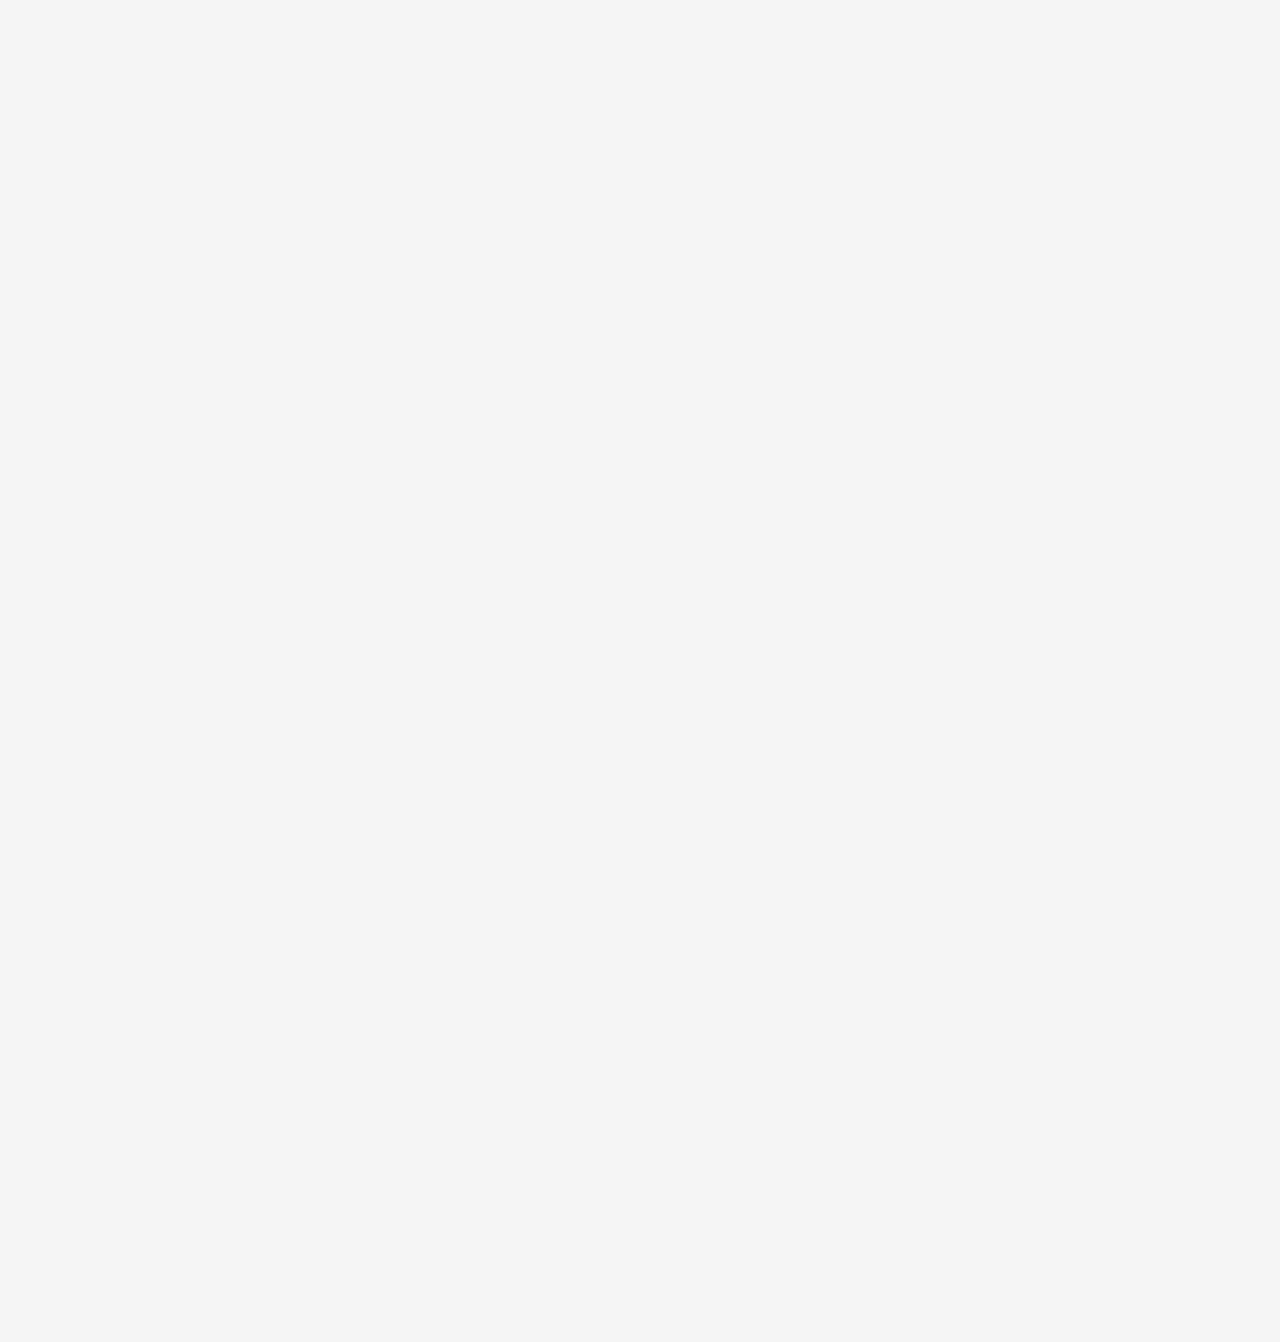
==== commit a8bad60c: "Recipe Page - Render recipes" ====
--- a/recipes.html
+++ b/recipes.html
@@ -811,9 +811,7 @@
 
           <div class="grid-list" data-grid-list></div>
 
-          <div class="load-more grid-list" data-load-more>
-            <p class="body-medium info-text">Lorem ipsum dolor sit amet consectetur adipisicing elit. Necessitatibus, ratione.</p>
-          </div>
+          <div class="load-more grid-list" data-load-more></div>
         </div>
       </article>
     </main>
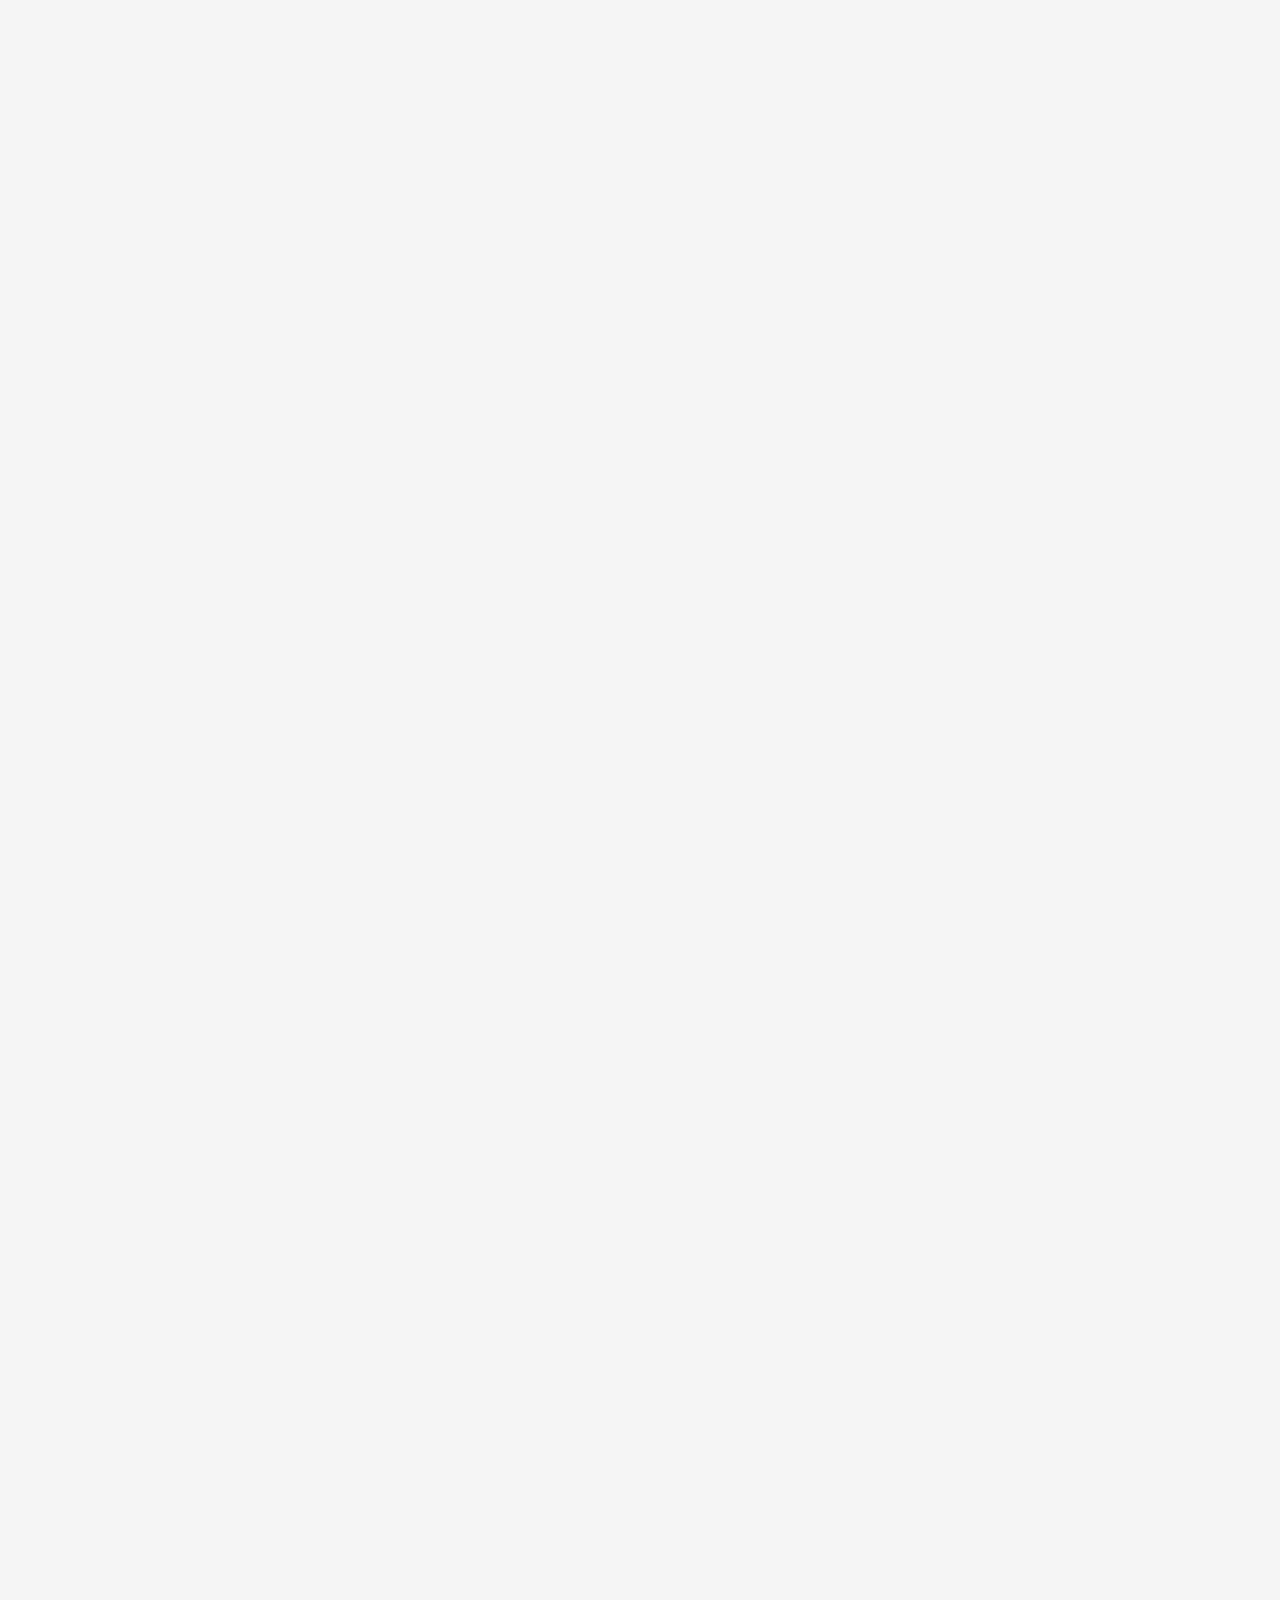
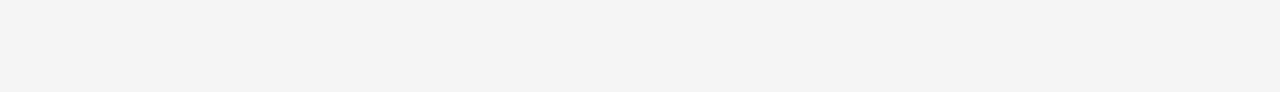
==== commit 0ef43085: "Added responsive for all screens" ====
--- a/recipes.html
+++ b/recipes.html
@@ -79,7 +79,7 @@
     </nav>
 
     <main>
-      <article class="article article-page">
+      <article class="article recipe-page">
         <!-- Filter bar -->
 
         <div class="filter-bar" data-filter-bar>
--- a/assets/css/style.css
+++ b/assets/css/style.css
@@ -339,7 +339,7 @@
 
 .grid-list {
   display: grid;
-  grid-template-columns: repeat(auto-fill, minmax(172px, 1fr));
+  grid-template-columns: 1fr 1fr;
   gap: 12px 8px;
 }
 
@@ -1157,3 +1157,473 @@
   font-weight: var(--weight-medium);
   opacity: 0.7;
 }
+
+/* Detail Page */
+
+.detail-banner {
+  border-radius: var(--radius-8);
+}
+
+.detail-content {
+  margin-block: 32px;
+}
+
+.detail-page .title-wrapper {
+  display: flex;
+  justify-content: space-between;
+  align-items: flex-start;
+  gap: 16px;
+}
+
+.detail-content .btn-secondary {
+  flex-shrink: 0;
+}
+
+.detail-page .saved .unsaved-text,
+.detail-page .removed .save-text {
+  display: block;
+}
+
+.detail-page .saved .save-text,
+.detail-page .removed .unsaved-text {
+  display: none;
+}
+
+.detail-author {
+  color: var(--on-background-variant);
+  margin-block: 16px;
+}
+
+.detail-author .span {
+  display: inline;
+  opacity: 0.8;
+}
+
+.detail-stats {
+  display: grid;
+  grid-template-columns: repeat(3, 1fr);
+}
+
+.detail-stats .stats-item {
+  display: flex;
+  flex-direction: column;
+  align-items: center;
+  gap: 4px;
+  padding-block: 16px;
+}
+
+.detail-stats .stats-item:not(:last-child) {
+  border-inline-end: 1px solid var(--outline);
+}
+
+.detail-stats .stats-item .label-medium {
+  text-transform: capitalize;
+  opacity: 0.8;
+}
+
+.detail-page .tag-list {
+  justify-content: flex-start;
+  margin-block: 16px 32px;
+}
+
+.ingr-title {
+  display: flex;
+  justify-content: space-between;
+  align-items: center;
+}
+
+.ingr-title .label-medium {
+  opacity: 0.8;
+}
+
+.ingr-list {
+  margin-block-start: 16px;
+  border-block-start: 1px solid var(--outline);
+  padding-block-start: 8px;
+}
+
+.ingr-item {
+  color: var(--on-background-variant);
+  margin-block: 8px;
+  list-style-type: disc;
+  margin-inline-start: 24px;
+}
+
+/* Skeleton */
+
+.detail-banner-skeleton {
+  aspect-ratio: 1 / 1;
+}
+
+.detail-content-skeleton .title-skeleton {
+  height: 32px;
+  width: 50%;
+}
+
+.detail-content-skeleton .text-skeleton {
+  height: 14px;
+  width: 80%;
+}
+
+.detail-content-skeleton .filter-ship-skeleton {
+  width: 80px;
+}
+
+/* Saved Recipe Page */
+
+.saved-recipe-page {
+  padding-block-end: 24px;
+}
+
+.saved-recipe-page .section-title {
+  line-height: 40px;
+}
+
+/* Media queries */
+
+@media (min-width: 600px) {
+  :root {
+    --fs-display-large: 3.6rem;
+    --fs-display-medium: 3.6rem;
+    --fs-display-small: 3rem;
+  }
+
+  /* Reused Style */
+
+  .container {
+    padding-inline: 32px;
+  }
+
+  .grid-list {
+    grid-template-columns: repeat(auto-fill, minmax(172px, 1fr));
+  }
+
+  .section-title {
+    margin-block-end: 24px;
+  }
+
+  .snackbar-container {
+    right: auto;
+    left: 32px;
+    max-width: 360px;
+    width: 100%;
+  }
+
+  /* Typography */
+
+  .display-large,
+  .display-medium {
+    line-height: 44px;
+  }
+
+  .display-small {
+    line-height: 36px;
+  }
+
+  .title-small {
+    font-size: 1.6rem;
+    font-weight: var(--weight-medium);
+    line-height: 24px;
+    letter-spacing: 0.15px;
+  }
+
+  /* Hero */
+
+  .banner-card {
+    background-image: url('../images/hero-banner-medium.jpg');
+  }
+
+  .search-field {
+    height: 72px;
+  }
+
+  .search-wrapper .search-submit {
+    width: 100px;
+  }
+
+  .hero .search-wrapper {
+    margin-block: 24px 16px;
+  }
+
+  /* Tab */
+
+  .tab .tab-list {
+    margin-inline: 0;
+    padding-inline: 0;
+  }
+
+  .tab .btn-secondary {
+    max-width: max-content;
+    margin-inline: auto;
+  }
+
+  /* Recipe Slider */
+
+  .slider-item {
+    min-width: 206px;
+  }
+
+  /* Tag */
+
+  .tag .section-title {
+    margin-block-end: 12px;
+  }
+
+  /* Footer */
+
+  .footer {
+    justify-content: space-between;
+    padding-inline: 32px;
+  }
+
+  /* Filter Bar */
+
+  .filter-bar {
+    border-radius: var(--radius-8) 0 0 var(--radius-8);
+  }
+
+  /* Detail Page */
+
+  .detail-banner {
+    max-width: 420px;
+  }
+
+  .detail-stats .stats-item {
+    padding-block: 20px;
+  }
+}
+
+@media (min-width: 768px) {
+  /* Reused Style */
+
+  :root {
+    --header-height: 72px;
+    --mobile-nav-height: 0px;
+  }
+
+  /* Reset */
+
+  body {
+    padding-block-end: 0;
+  }
+
+  /* Reused Style */
+
+  .snackbar-container {
+    bottom: 32px;
+  }
+
+  /* Header */
+
+  .header {
+    padding-inline: 32px;
+    gap: 20px;
+  }
+
+  .navbar,
+  .header .btn-primary,
+  .navbar-list {
+    display: flex;
+  }
+
+  .navbar {
+    margin-inline-start: auto;
+  }
+
+  .navbar-link {
+    position: relative;
+    height: var(--header-height);
+    display: grid;
+    grid-template-rows: 1fr min-content;
+    align-items: center;
+    padding-inline: 24px;
+    opacity: 0.9;
+  }
+
+  .navbar-link.active {
+    opacity: 1;
+  }
+
+  .navbar-link.active::before {
+    content: '';
+    order: 1;
+    height: 3px;
+    background-color: var(--primary);
+    border-radius: var(--radius-pill) var(--radius-pill) 0 0;
+  }
+
+  /* Mobile Nav */
+
+  .mobile-nav {
+    display: none;
+  }
+
+  /* Footer */
+
+  .footer .logo {
+    display: block;
+  }
+}
+
+@media (min-width: 992px) {
+  /* Custom Property */
+
+  :root {
+    --fs-display-large: 5.7rem;
+    --fs-display-medium: 5.7rem;
+    --fs-display-small: 3.6rem;
+
+    --header-height: 80px;
+  }
+
+  /* Typography */
+
+  .display-large {
+    line-height: 64px;
+  }
+
+  .display-medium {
+    line-height: 52px;
+  }
+
+  .display-small {
+    line-height: 44px;
+  }
+
+  /* Header */
+
+  .header {
+    padding-inline: 40px;
+  }
+
+  .navbar-link {
+    padding-inline: 40px;
+  }
+
+  /* Hero */
+
+  .hero .search-wrapper {
+    max-width: 800px;
+  }
+
+  .banner-card {
+    background-image: url('../images/hero-banner-large.jpg');
+  }
+
+  .banner-card > .label-medium {
+    font-size: 1.4rem;
+    font-weight: var(--weight-regular);
+    opacity: 0.8;
+  }
+
+  /* Tab */
+
+  .tab .tab-list {
+    margin-block-start: 0;
+  }
+
+  .tab-btn {
+    height: 64px;
+  }
+
+  /* Recipe Slider */
+
+  .slider-item {
+    min-width: calc(20% - 6.4px);
+  }
+
+  /* Footer */
+
+  .footer {
+    padding-inline: 40px;
+  }
+
+  /* Recipe Page */
+
+  .filter-bar,
+  .filter-bar.active {
+    all: unset;
+    position: sticky;
+    top: var(--header-height);
+    margin-block-start: -16px;
+    height: calc(100vh - var(--header-height));
+    max-width: 360px;
+    width: 100%;
+    display: flex;
+    flex-direction: column;
+    border-inline-end: 1px solid var(--outline);
+    overflow: auto;
+  }
+
+  .filter-bar::-webkit-scrollbar {
+    width: 4px;
+  }
+
+  .filter-bar::-webkit-scrollbar-thumb {
+    background-color: var(--alpha-20);
+  }
+
+  .filter-bar .close-btn {
+    display: none;
+  }
+
+  .filter-content {
+    overflow-y: visible;
+  }
+
+  .filter-content .search-wrapper {
+    padding-block-start: 0;
+  }
+
+  .recipe-page {
+    position: relative;
+    display: flex;
+  }
+
+  .btn-filter,
+  .overlay {
+    display: none;
+  }
+
+  /* Detail Page */
+
+  .detail-page-main {
+    display: grid;
+    grid-template-columns: 1 fr;
+    align-items: center;
+  }
+
+  .detail-page {
+    display: grid;
+    grid-template-columns: 0.8fr 1fr;
+    align-items: flex-start;
+    gap: 36px;
+  }
+
+  .detail-banner {
+    position: sticky;
+    top: calc(var(--header-height) + 32px);
+    margin-block-start: 16px;
+    margin-block-end: 16px;
+    max-width: 100%;
+  }
+
+  .detail-stats .stats-item {
+    padding-block: 24px;
+    gap: 8px;
+  }
+}
+
+@media (min-width: 1400px) {
+  /* Reused Style */
+
+  .container {
+    max-width: 1280px;
+  }
+
+  /* Recipe Slider */
+
+  .slider-item {
+    min-width: calc(16.66% - 6.66px);
+  }
+}
